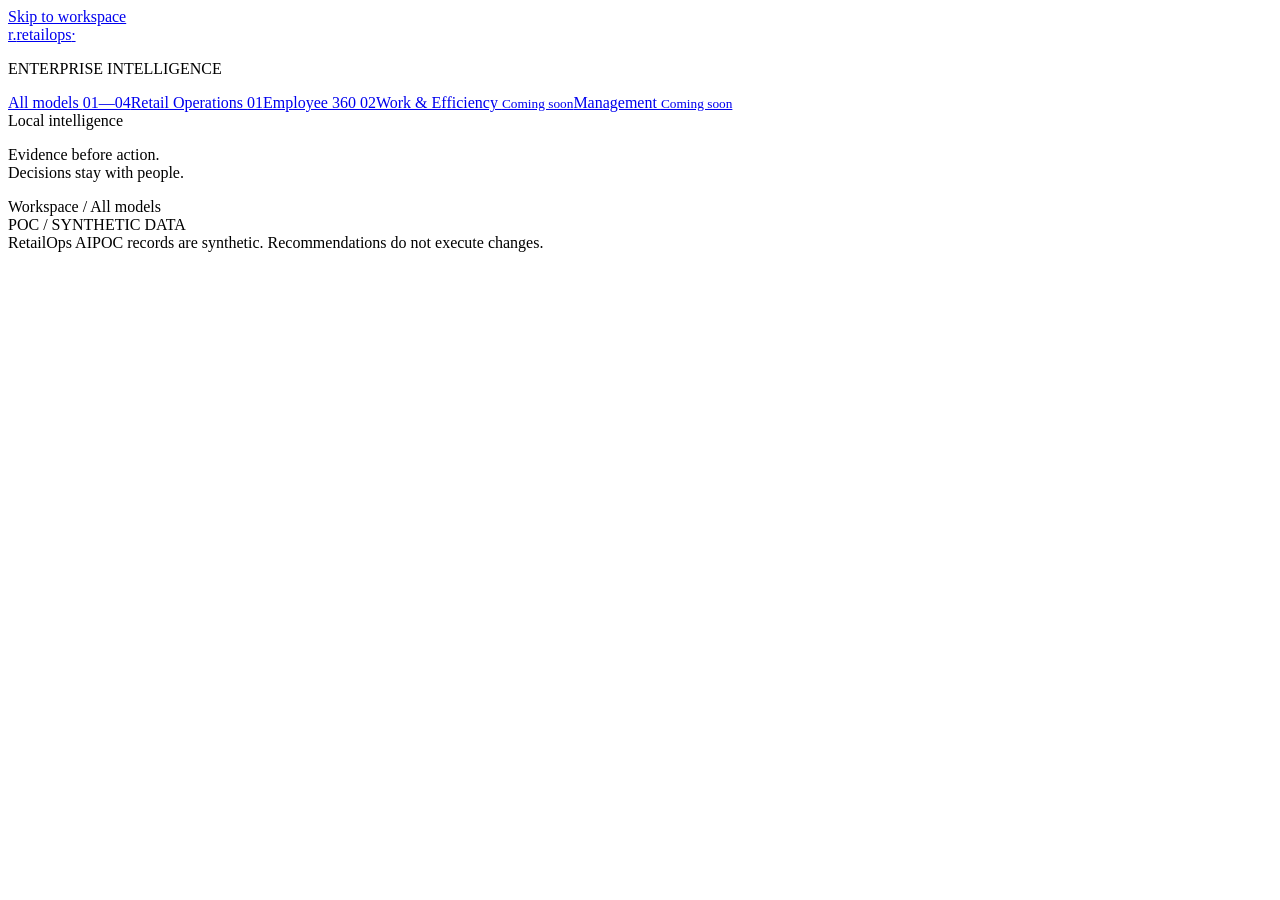
==== app/enterprise/static/index.html @ faeae6e9 "feat(web): add four-model selector and authenticated retail HR workspaces" ====
<!doctype html>
<html lang="en"><head><meta charset="utf-8"><meta name="viewport" content="width=device-width,initial-scale=1"><title>RetailOps AI · Enterprise Intelligence</title><link rel="stylesheet" href="/workspace-assets/style.css"><script defer src="/assistant-assets/vendor/echarts.min.js"></script><script defer src="/workspace-assets/app.js"></script></head>
<body>
<a class="skip" href="#main">Skip to workspace</a>
<aside><a class="brand" href="/models"><span class="mark">r.</span>retailops<span class="brand-dot">·</span></a><p class="eyebrow">ENTERPRISE INTELLIGENCE</p>
<nav aria-label="Workspaces"><a href="/models" data-nav="models">All models <span>01—04</span></a><a href="/retail" data-nav="retail">Retail Operations <span>01</span></a><a href="/employees" data-nav="employees">Employee 360 <span>02</span></a><a href="/employee-work" data-nav="employee-work">Work & Efficiency <small>Coming soon</small></a><a href="/management" data-nav="management">Management <small>Coming soon</small></a></nav>
<div class="side-note"><span class="status-dot"></span>Local intelligence<p>Evidence before action.<br>Decisions stay with people.</p></div></aside>
<div class="shell"><header><div id="breadcrumb">Workspace <span>/</span> All models</div><div class="header-actions"><span class="badge" id="badge">POC / SYNTHETIC DATA</span><button id="connect" hidden>Connect</button><button id="disconnect" hidden>Disconnect</button></div></header>
<main id="main">
<section id="selector" hidden><p class="eyebrow">ONE PLATFORM. SPECIALIZED WORKSPACES.</p><h1>A clearer view of<br><em>your operations.</em></h1><p class="lead">Explore retail performance and your workforce.<br>Choose the workspace that fits your question.</p><div class="model-grid">
<a class="model-card active" href="/retail"><div class="card-top"><span class="model-number">01</span><span class="pill">Active</span></div><div class="card-symbol">↗</div><h2>Retail Operations</h2><p>Sales, demand, delivery and competitor intelligence.</p><div class="card-foot"><span>Explore retail performance</span><span>↗</span></div></a>
<a class="model-card active" href="/employees"><div class="card-top"><span class="model-number">02</span><span class="pill">Active</span></div><div class="card-symbol">◎</div><h2>Employee 360</h2><p>People, attendance, staffing and authorized HR insights.</p><div class="card-foot"><span>Explore your workforce</span><span>↗</span></div></a>
<a class="model-card future" href="/employee-work"><div class="card-top"><span class="model-number">03</span><span class="pill muted">Coming soon</span></div><h2>Work & Efficiency</h2><p>Projects, tasks and workload.<br>Waiting for project and task data.</p><div class="card-foot"><span>See what’s planned</span><span>↗</span></div></a>
<a class="model-card future" href="/management"><div class="card-top"><span class="model-number">04</span><span class="pill muted">Coming soon</span></div><h2>Management</h2><p>Cross-functional business intelligence.<br>A future executive workspace.</p><div class="card-foot"><span>See what’s planned</span><span>↗</span></div></a>
</div><p class="fine">Two active workspaces. Source-labelled information. Human-controlled decisions.</p></section>
<section id="coming" hidden><p class="eyebrow">A FUTURE WORKSPACE</p><h1 id="future-title"></h1><span class="pill muted">Coming soon</span><p class="lead" id="future-description"></p><a class="primary-link" href="/models">← All models</a></section>
<section id="workspace" hidden><div class="workspace-heading"><div><p class="eyebrow" id="workspace-kicker"></p><h1 id="workspace-title"></h1><p class="lead" id="workspace-description"></p></div><button id="reset">New conversation ↗</button></div>
<div class="source-strip"><span id="source-label"></span><span id="date-label">Connect to your authorized records</span></div>
<div id="overview" class="metrics"></div><div id="starters" class="starters"></div>
<section id="employee-search" hidden><form id="search-form" class="search-form"><label for="search-name">Find an employee</label><div><input id="search-name" type="search" placeholder="Full or partial name" maxlength="200" autocomplete="off"><button>Search</button></div></form><div id="search-results" class="choices"></div></section>
<div id="context" class="context" aria-label="Current selection"></div><div id="conversation" aria-live="polite" aria-relevant="additions"></div>
<div class="composer"><form id="ask-form"><label class="sr-only" for="message">Ask your workspace assistant</label><textarea id="message" rows="2" maxlength="2000" placeholder="Ask a question in your own words…" required></textarea><button id="send" aria-label="Send question">↑</button></form><div class="composer-foot"><span id="assistant-label"></span><span>Enter to send · Shift+Enter for a new line</span></div></div>
</section></main><footer><span>RetailOps AI</span><span>POC records are synthetic. Recommendations do not execute changes.</span></footer></div>
<dialog id="connection"><form id="connection-form"><p class="eyebrow">YOUR LOCAL WORKSPACE</p><h2>Connect securely</h2><p>Paste the temporary token printed by the local launcher. Your access is determined by the server.</p><label for="token">Access token</label><input id="token" type="password" required autocomplete="off"><p id="connection-error" class="error" role="alert"></p><div class="dialog-actions"><button type="button" id="close-dialog">Cancel</button><button class="primary" type="submit">Connect workspace</button></div></form></dialog>
</body></html>
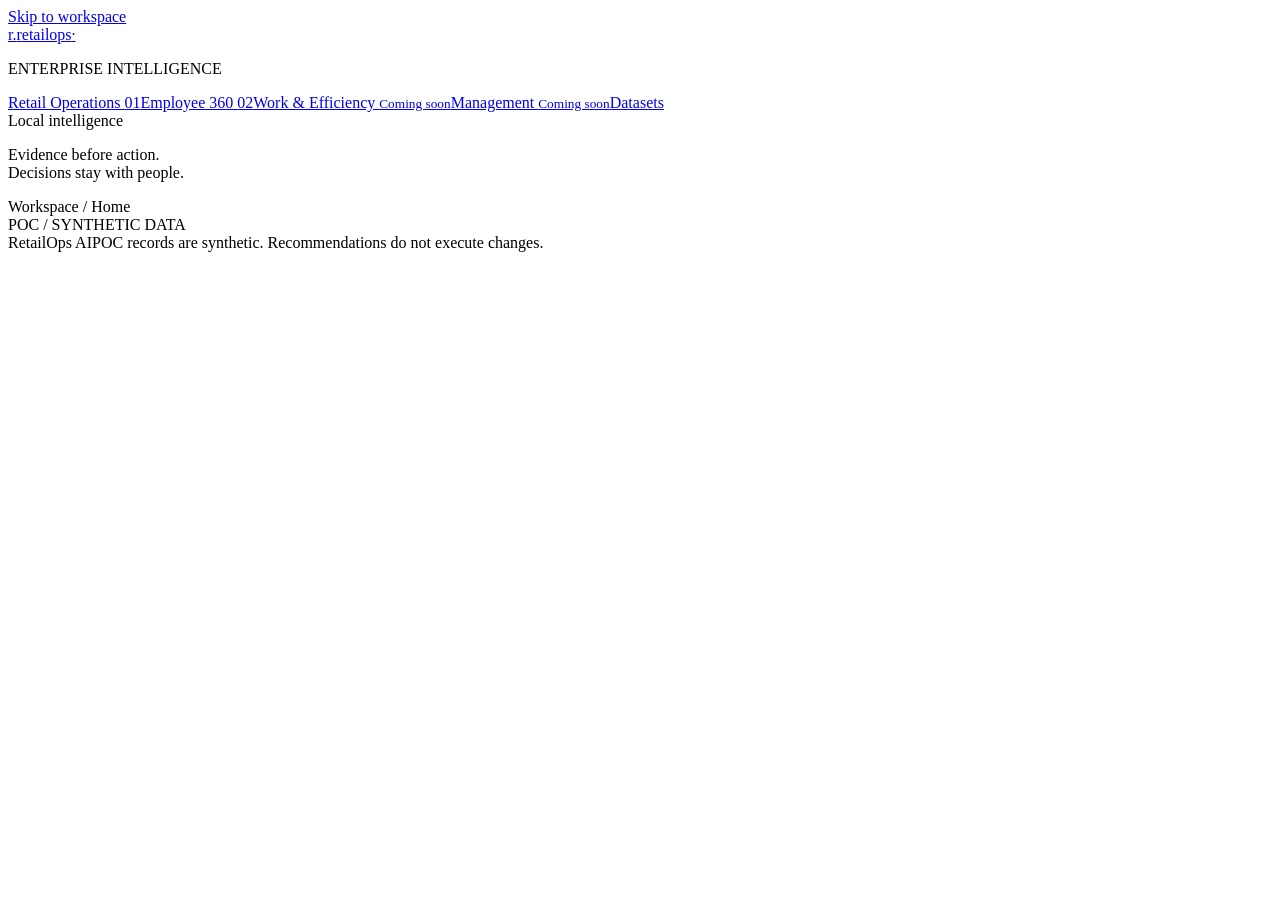
==== commit c27fef0a: "feat(workspace): add dataset charts, refreshed theme and optional HR email login" ====
--- a/app/enterprise/static/index.html
+++ b/app/enterprise/static/index.html
@@ -3,17 +3,13 @@
 <body>
 <a class="skip" href="#main">Skip to workspace</a>
 <aside><a class="brand" href="/models"><span class="mark">r.</span>retailops<span class="brand-dot">·</span></a><p class="eyebrow">ENTERPRISE INTELLIGENCE</p>
-<nav aria-label="Workspaces"><a href="/models" data-nav="models">All models <span>01—04</span></a><a href="/retail" data-nav="retail">Retail Operations <span>01</span></a><a href="/employees" data-nav="employees">Employee 360 <span>02</span></a><a href="/employee-work" data-nav="employee-work">Work & Efficiency <small>Coming soon</small></a><a href="/management" data-nav="management">Management <small>Coming soon</small></a></nav>
+<nav aria-label="Workspaces"><a href="/retail" data-nav="retail">Retail Operations <span>01</span></a><a href="/employees" data-nav="employees">Employee 360 <span>02</span></a><a href="/employee-work" data-nav="employee-work">Work & Efficiency <small>Coming soon</small></a><a href="/management" data-nav="management">Management <small>Coming soon</small></a><a href="/datasets" data-nav="datasets">Datasets</a></nav>
 <div class="side-note"><span class="status-dot"></span>Local intelligence<p>Evidence before action.<br>Decisions stay with people.</p></div></aside>
-<div class="shell"><header><div id="breadcrumb">Workspace <span>/</span> All models</div><div class="header-actions"><span class="badge" id="badge">POC / SYNTHETIC DATA</span><button id="connect" hidden>Connect</button><button id="disconnect" hidden>Disconnect</button></div></header>
+<div class="shell"><header><div id="breadcrumb">Workspace <span>/</span> Home</div><div class="header-actions"><span class="badge" id="badge">POC / SYNTHETIC DATA</span><button id="connect" hidden>Connect</button><button id="disconnect" hidden>Disconnect</button></div></header>
 <main id="main">
-<section id="selector" hidden><p class="eyebrow">ONE PLATFORM. SPECIALIZED WORKSPACES.</p><h1>A clearer view of<br><em>your operations.</em></h1><p class="lead">Explore retail performance and your workforce.<br>Choose the workspace that fits your question.</p><div class="model-grid">
-<a class="model-card active" href="/retail"><div class="card-top"><span class="model-number">01</span><span class="pill">Active</span></div><div class="card-symbol">↗</div><h2>Retail Operations</h2><p>Sales, demand, delivery and competitor intelligence.</p><div class="card-foot"><span>Explore retail performance</span><span>↗</span></div></a>
-<a class="model-card active" href="/employees"><div class="card-top"><span class="model-number">02</span><span class="pill">Active</span></div><div class="card-symbol">◎</div><h2>Employee 360</h2><p>People, attendance, staffing and authorized HR insights.</p><div class="card-foot"><span>Explore your workforce</span><span>↗</span></div></a>
-<a class="model-card future" href="/employee-work"><div class="card-top"><span class="model-number">03</span><span class="pill muted">Coming soon</span></div><h2>Work & Efficiency</h2><p>Projects, tasks and workload.<br>Waiting for project and task data.</p><div class="card-foot"><span>See what’s planned</span><span>↗</span></div></a>
-<a class="model-card future" href="/management"><div class="card-top"><span class="model-number">04</span><span class="pill muted">Coming soon</span></div><h2>Management</h2><p>Cross-functional business intelligence.<br>A future executive workspace.</p><div class="card-foot"><span>See what’s planned</span><span>↗</span></div></a>
-</div><p class="fine">Two active workspaces. Source-labelled information. Human-controlled decisions.</p></section>
-<section id="coming" hidden><p class="eyebrow">A FUTURE WORKSPACE</p><h1 id="future-title"></h1><span class="pill muted">Coming soon</span><p class="lead" id="future-description"></p><a class="primary-link" href="/models">← All models</a></section>
+<section id="selector" hidden><p class="eyebrow">ONE PLATFORM. SPECIALIZED WORKSPACES.</p><h1 class="hero-title"><span class="hero-line">Retail <span class="hero-window" aria-hidden="true"><i></i><i></i><i></i></span> Ops.</span><em>Clarity for every day.</em></h1><p class="lead">Explore retail performance and your workforce.<br>Choose a workspace from the navigation above.</p></section>
+<section id="datasets" hidden aria-labelledby="datasets-title"><div class="workspace-heading"><div><p class="eyebrow">EXPLORE THE SOURCE RECORDS</p><h2 id="datasets-title">Inventory &amp; employees</h2><p class="lead">Browse the product catalog and recorded staff status.</p></div></div><p id="dataset-access" class="lead">Connect to view your authorized datasets.</p><div class="dataset-grid"><article class="answer" id="dataset-products" aria-live="polite"></article><article class="answer" id="dataset-employees" aria-live="polite"></article></div></section>
+<section id="coming" hidden><p class="eyebrow">A FUTURE WORKSPACE</p><h1 id="future-title"></h1><span class="pill muted">Coming soon</span><p class="lead" id="future-description"></p><a class="primary-link" href="/models">← Home</a></section>
 <section id="workspace" hidden><div class="workspace-heading"><div><p class="eyebrow" id="workspace-kicker"></p><h1 id="workspace-title"></h1><p class="lead" id="workspace-description"></p></div><button id="reset">New conversation ↗</button></div>
 <div class="source-strip"><span id="source-label"></span><span id="date-label">Connect to your authorized records</span></div>
 <div id="overview" class="metrics"></div><div id="starters" class="starters"></div>
